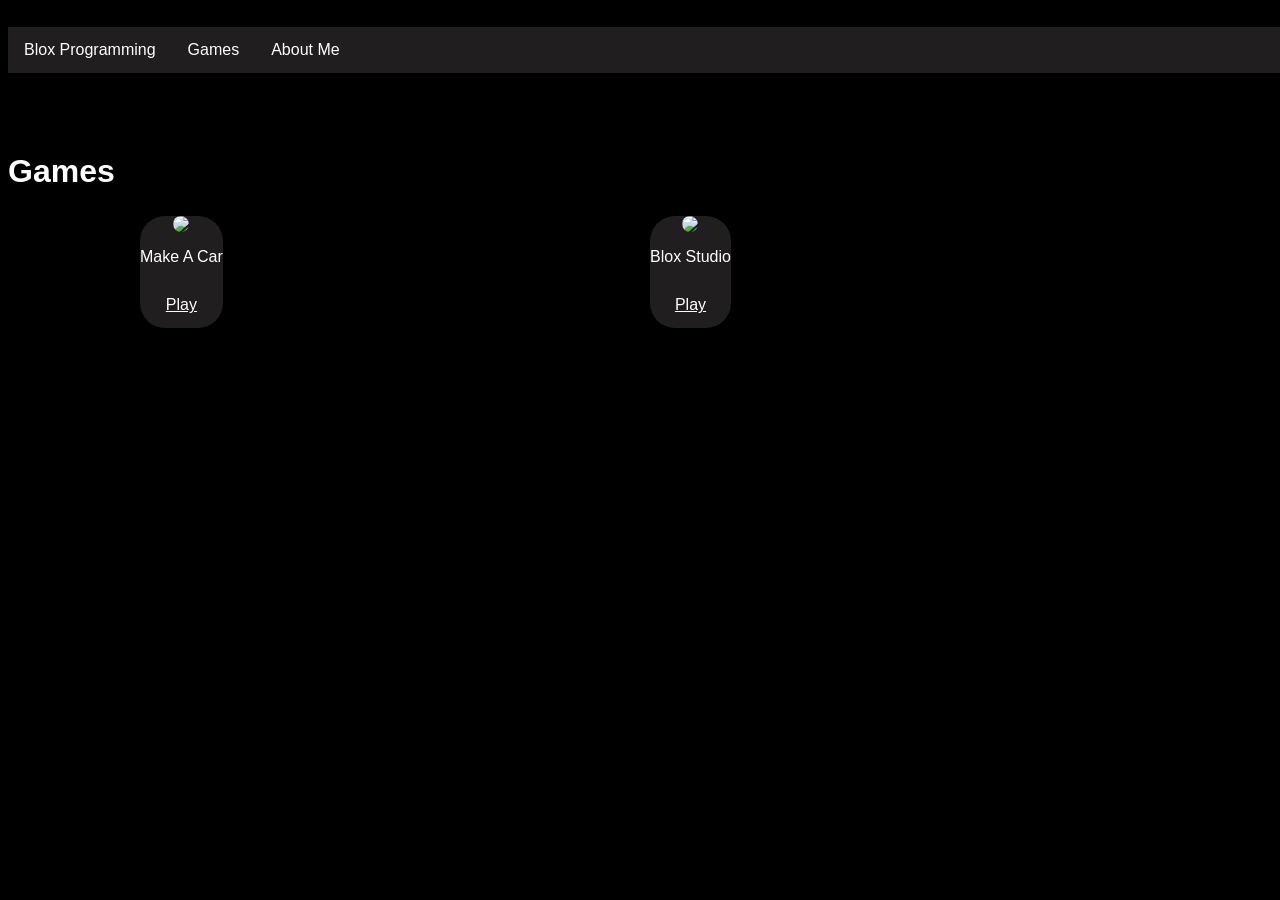
==== games.html @ 56b4940e "Add files via upload" ====
<!DOCTYPE html>
<html lang="en">
<head>
    <meta charset="UTF-8">
    <meta name="viewport" content="width=device-width, initial-scale=1.0">
    <link rel="stylesheet" href="style.css">
    <title>Blox Programming - Games</title>
</head>
<body>
    <ul>
        <li>Blox Programming</li>
        <li>Games</li>
        <li><a href="index.html">About Me</a></li>
    </ul>
    <section>
         <h2 class="bigLabel" style="padding-top: 10%;">Games</h2>
         <div class="gameGrid">
         <div class="gameCard">
            <img src="images/MakeACar.png">
            <p>Make A Car</p>
            <a href="https://www.roblox.com/games/18485057655/Make-A-Car">Play</a>
         </div>
        <div class="gameCard">
            <img src="images/BloxStudio.png">
            <p>Blox Studio</p>
            <a href="https://www.roblox.com/games/91183455496151/Blox-Studio">Play</a>
         </div>
         </div>
    </section>
</body>
</html>
---- style.css ----
body {
    font-family:'Segoe UI', Tahoma, Geneva, Verdana, sans-serif;
    background-color: black;
}

* {
    color: white;
}

.bigLabel {
    font-size:xx-large
}

ul {
    position: fixed;
    width: 100%;
    list-style-type: none;
    margin: 0;
    padding: 0;
    background-color: #201E1F;
    overflow: hidden;
    display: flex;
}

ul li {
    display: block;
    color: white;
    padding: 14px 16px;
    text-decoration: none;
}

ul li a {
    text-decoration: none;
}

ul li a :hover {
    background-color: #111111;
}

.gameCard {
    background-color:#201E1F;
    width: fit-content;
    height: fit-content;
    display: flex;
    flex-direction: column;
    justify-content: center;
    align-items: center;
    overflow: hidden;
    border-radius: 25px;
    padding: 15;
}

.gameCard img {
    border-radius: 25px;
}

.gameCard a {
    padding: 14px 16px;
}

.gameGrid {
  display: grid;
  grid-template-columns: repeat(auto-fit, minmax(250px, 1fr));
  gap: 20px;
  max-width: 1000px;
  margin: auto;
}
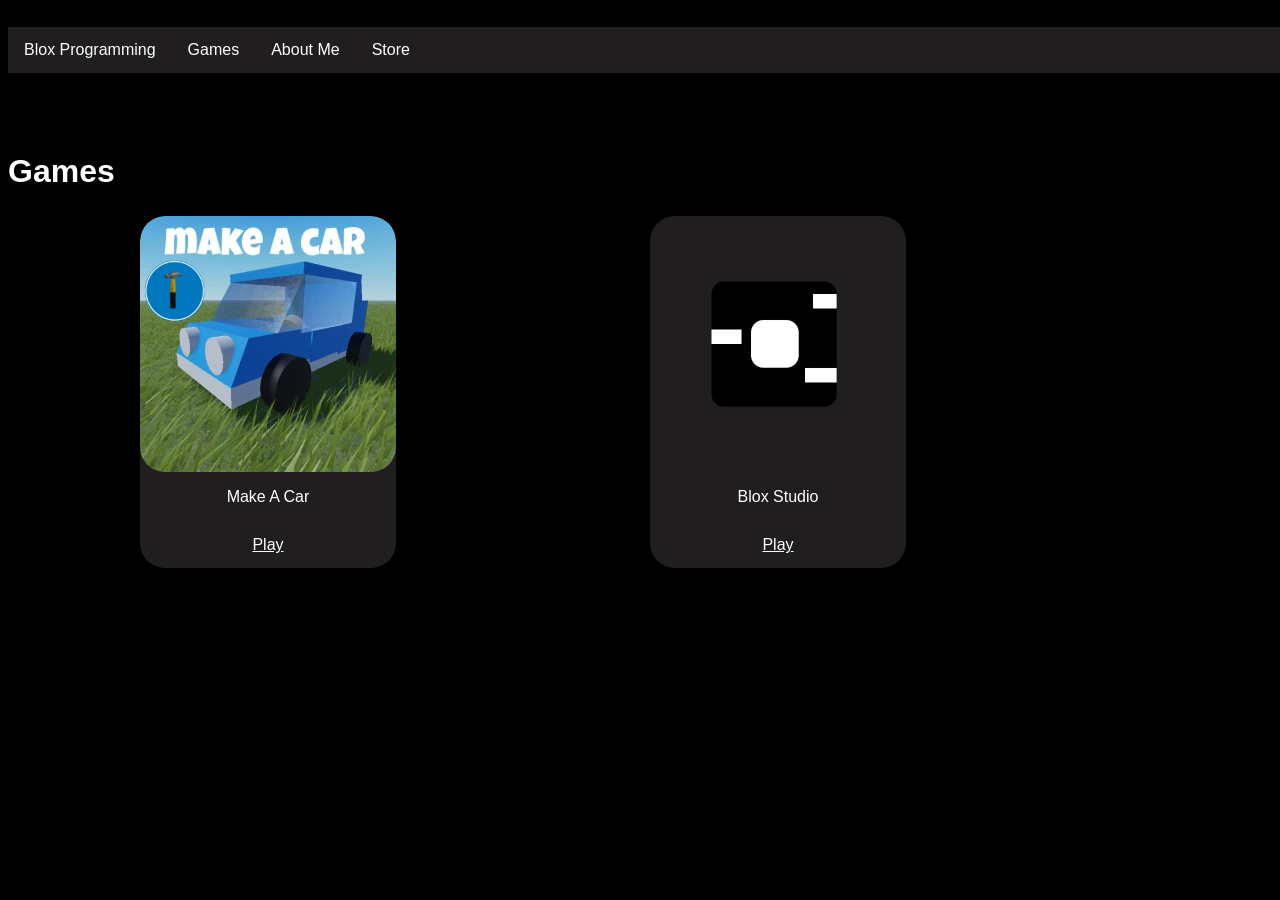
==== commit af7d081f: "Add files via upload" ====
--- a/games.html
+++ b/games.html
@@ -11,6 +11,7 @@
         <li>Blox Programming</li>
         <li>Games</li>
         <li><a href="index.html">About Me</a></li>
+        <li><a href="store.html">Store</a></li>
     </ul>
     <section>
          <h2 class="bigLabel" style="padding-top: 10%;">Games</h2>
